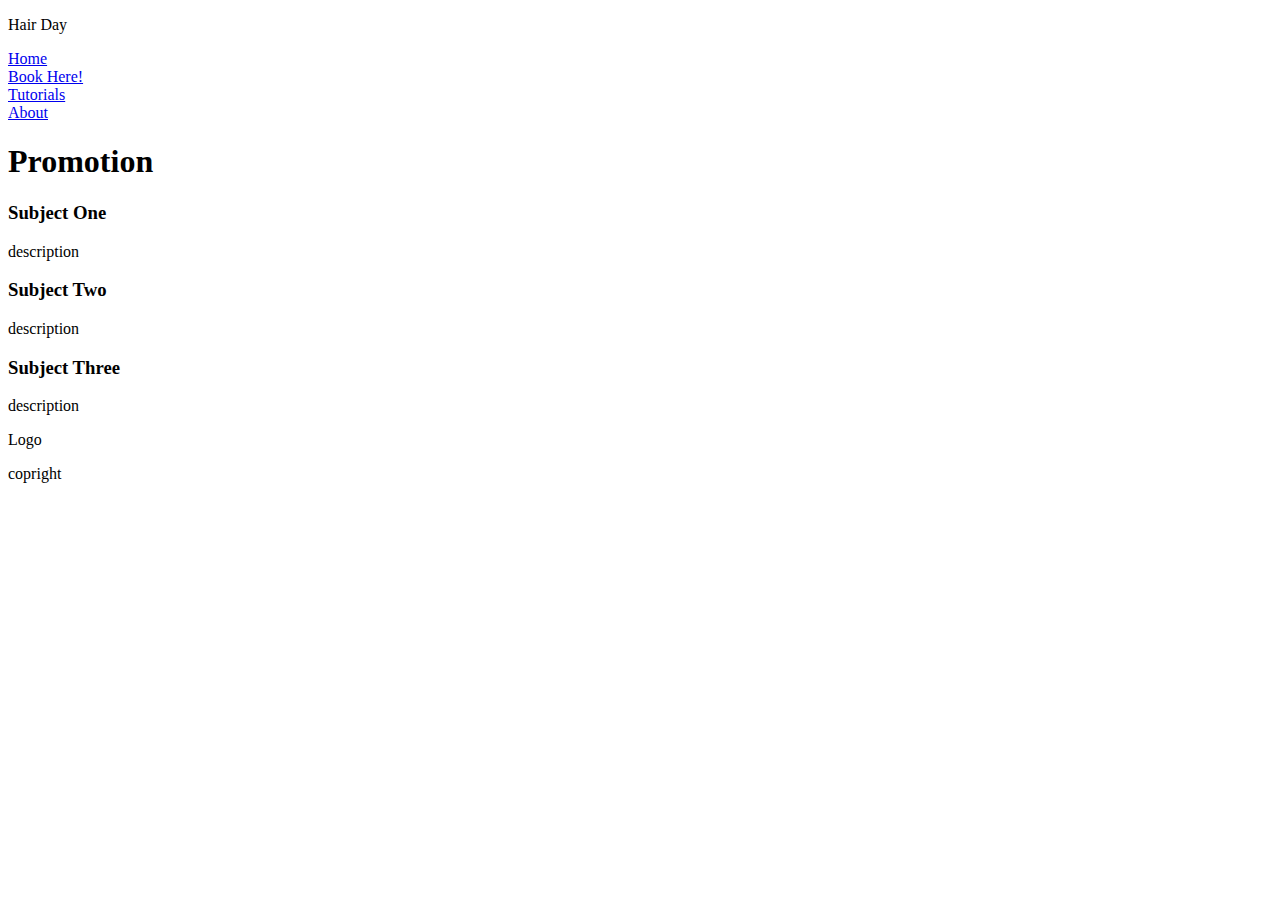
==== HCD-3-Project/index.html/index.html @ 90b769d1 "hi" ====
<!DOCTYPE html>
<html lang="en">
    
<head>
    <meta charset="UTF-8">
    <meta name="viewport" content="width=device-width, initial-scale=1.0">
    <title>Hair Day</title>
    <meta name="description" content="A brief description">
    <meta name="author" content="Hair Day">

<!-- Open Graph Protocol-->

    <meta property="og:title" content="A brief description">
    <meta property="og:type" content="website">
    <meta property="og:url" content="https://www.hairday">
    <meta property="og:description' content="A brief description">
    <meta property="og:image" content="image.png">

    <link rel="icon" href="/favicon.ico">
    <link rel="icon" href="/favicon.svg" type="image/svg+xml">
    <link rel="apple-touch-icon" href="/apple-touch-icon.png">

<!-- Include your CSS files here-->
<link rel="stylesheet" href="css/style.css">

</head>

<body>

  <header>
    <!-- Add your website name or logo here -->
    <p>Hair Day</p>
  </header>  

  <nav>
    <!-- Add your website navigation here -->
    <li><a href="index.html">Home</a></li>
    <li><a href="book.html">Book Here!</a></li>
    <li><a href="tutorials.html">Tutorials</a></li>
    <li><a href="about.html">About</a></li>
  </nav>

  <main>
    <!-- Add your main content here -->
    <section>
        <h1>Promotion</h1>
    </section>
    <section>
        <article>
            <h3>Subject One</h3>
            <p>description</p>
        </article>
        <article>
            <h3>Subject Two</h3>
            <p>description</p>
        </article>
        <article>
            <h3>Subject Three</h3>
            <p>description</p>
        </article>
    </section>
  </main>

  <footer>
    <!-- Add copyright notices and other footer content here -->
    <div>
        <p>Logo</p>
    </div>
    <div>
        <p>copright</p>
    </div>
  </footer>

  <!-- Include your JavaScript files here -->
  <script src=""js/script.js></script>

</body>
</html>
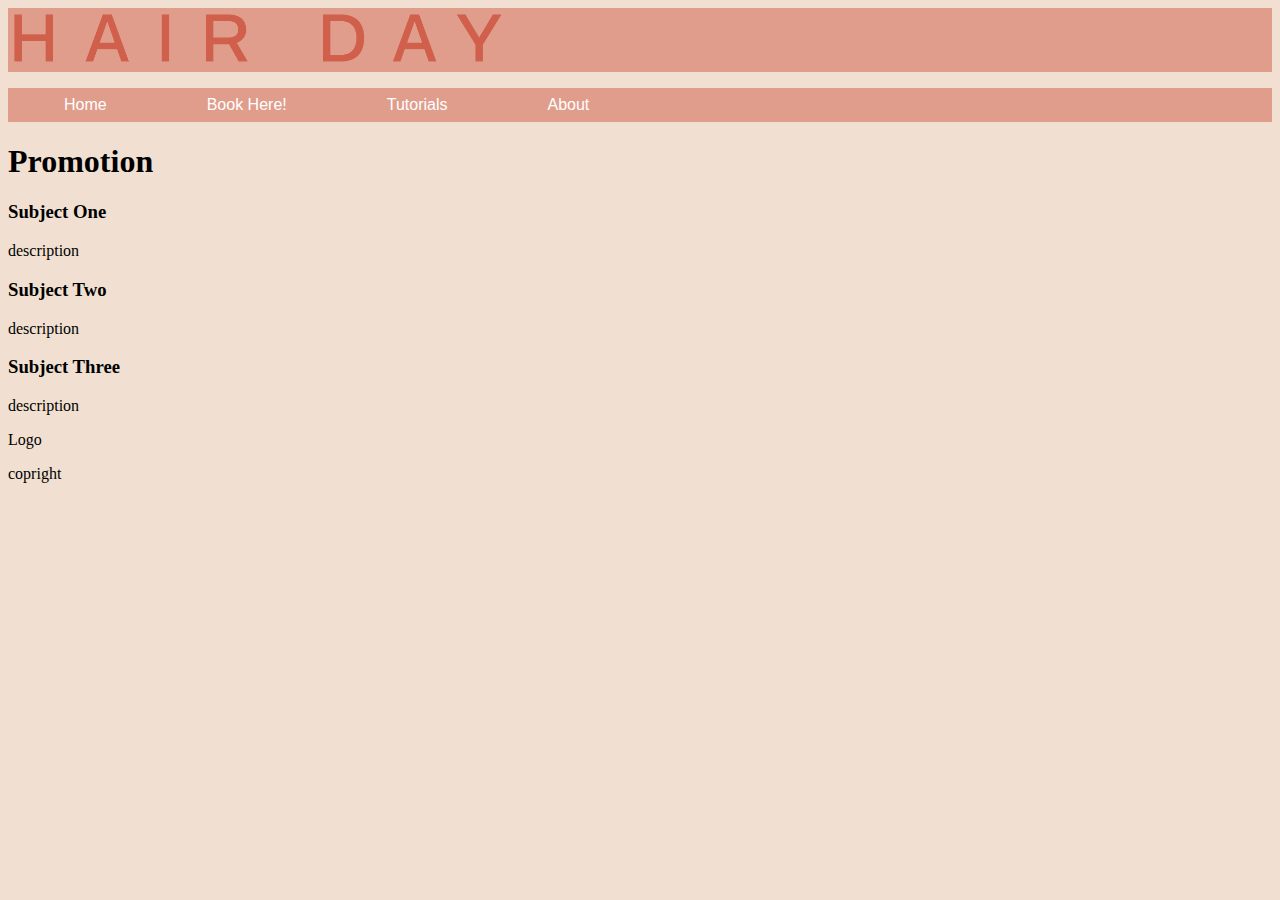
==== commit b491a425: "hair day site" ====
--- a/HCD-3-Project/index.html/index.html
+++ b/HCD-3-Project/index.html/index.html
@@ -21,7 +21,7 @@
     <link rel="apple-touch-icon" href="/apple-touch-icon.png">
 
 <!-- Include your CSS files here-->
-<link rel="stylesheet" href="css/style.css">
+<link rel="stylesheet" href="style.css">
 
 </head>
 
@@ -29,15 +29,17 @@
 
   <header>
     <!-- Add your website name or logo here -->
-    <p>Hair Day</p>
+    <img src="assets/Logo3.png" alt="Hair Day Logo 3" width="500px">
   </header>  
 
   <nav>
     <!-- Add your website navigation here -->
-    <li><a href="index.html">Home</a></li>
-    <li><a href="book.html">Book Here!</a></li>
-    <li><a href="tutorials.html">Tutorials</a></li>
-    <li><a href="about.html">About</a></li>
+    <ul>
+        <li><a href="index.html">Home</a></li>
+        <li><a href="book.html">Book Here!</a></li>
+        <li><a href="tutorials.html">Tutorials</a></li>
+        <li><a href="about.html">About</a></li>
+    </ul>
   </nav>
 
   <main>
@@ -72,7 +74,7 @@
   </footer>
 
   <!-- Include your JavaScript files here -->
-  <script src=""js/script.js></script>
+  <script src="script.js"></script>
 
 </body>
 </html>--- a/HCD-3-Project/index.html/style.css
+++ b/HCD-3-Project/index.html/style.css
@@ -0,0 +1,32 @@
+
+body {
+    background-color:#F1E0D2 ;
+}
+
+
+
+
+
+
+header {
+ 
+   background-color:#E09D8C;
+}
+
+ul {
+  background-color: #E09D8C;
+  text-align: left;
+  padding: 0.5em;
+}
+
+li {
+    display: inline;
+    margin: 3em;
+    padding: 0;
+    font-family: Arial;
+}
+
+a:link, a:visited {
+    color: white;
+    text-decoration: none;
+}
